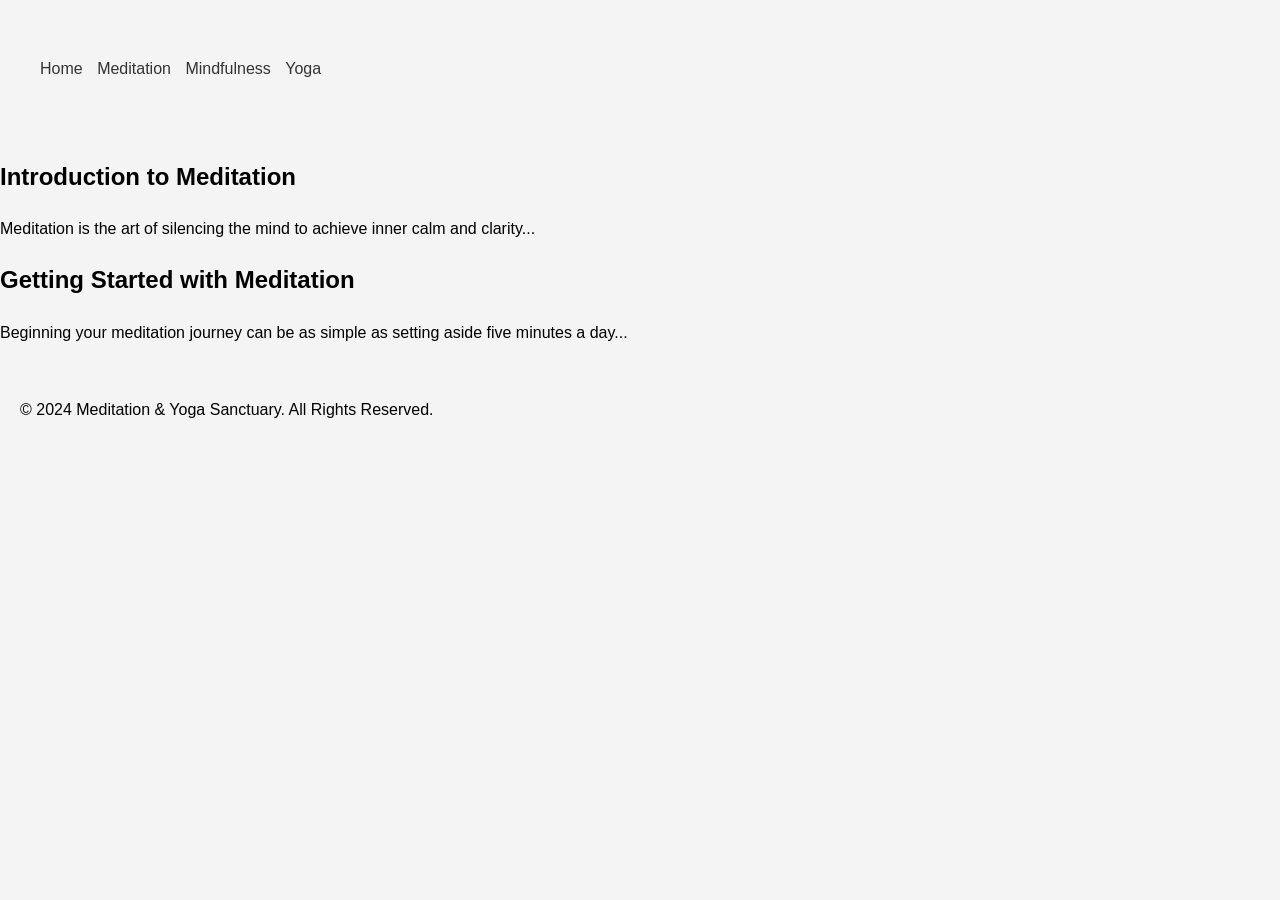
==== meditation.html @ e8f0d59f "updated" ====
<!DOCTYPE html>
<html lang="en">
<head>
    <meta charset="UTF-8">
    <meta name="viewport" content="width=device-width, initial-scale=1.0">
    <title>Meditation Techniques</title>
    <link rel="stylesheet" href="style.css">
</head>
<body>
    <header>
        <div class="container">
            <nav>
                <ul>
                    <li><a href="index.html">Home</a></li>
                    <li><a href="meditation.html">Meditation</a></li>
                    <li><a href="mindfulness.html">Mindfulness</a></li>
                    <li><a href="yoga.html">Yoga</a></li>
                </ul>
            </nav>
        </div>
    </header>

    <div class="container">
        <section id="intro-meditation">
            <h1>Introduction to Meditation</h1>
            <p>Meditation is the art of silencing the mind to achieve inner calm and clarity...</p>
        </section>

        <section id="getting-started">
            <h2>Getting Started with Meditation</h2>
            <p>Beginning your meditation journey can be as simple as setting aside five minutes a day...</p>
        </section>
    </div>

    <footer>
        <p>&copy; 2024 Meditation & Yoga Sanctuary. All Rights Reserved.</p>
    </footer>
</body>
</html>
---- style.css ----
body {
    font-family: Arial, sans-serif;
    line-height: 1.6;
    margin: 0;
    padding: 0;
    background: #f4f4f4;
}

header, nav, main, footer {
    padding: 20px;
}

nav ul {
    list-style: none;
    padding: 0;
}

nav ul li {
    display: inline;
    margin-right: 10px;
}

a {
    text-decoration: none;
    color: #333;
}

@media (max-width: 600px) {
    nav ul li {
        display: block;
        margin-bottom: 10px;
    }
}
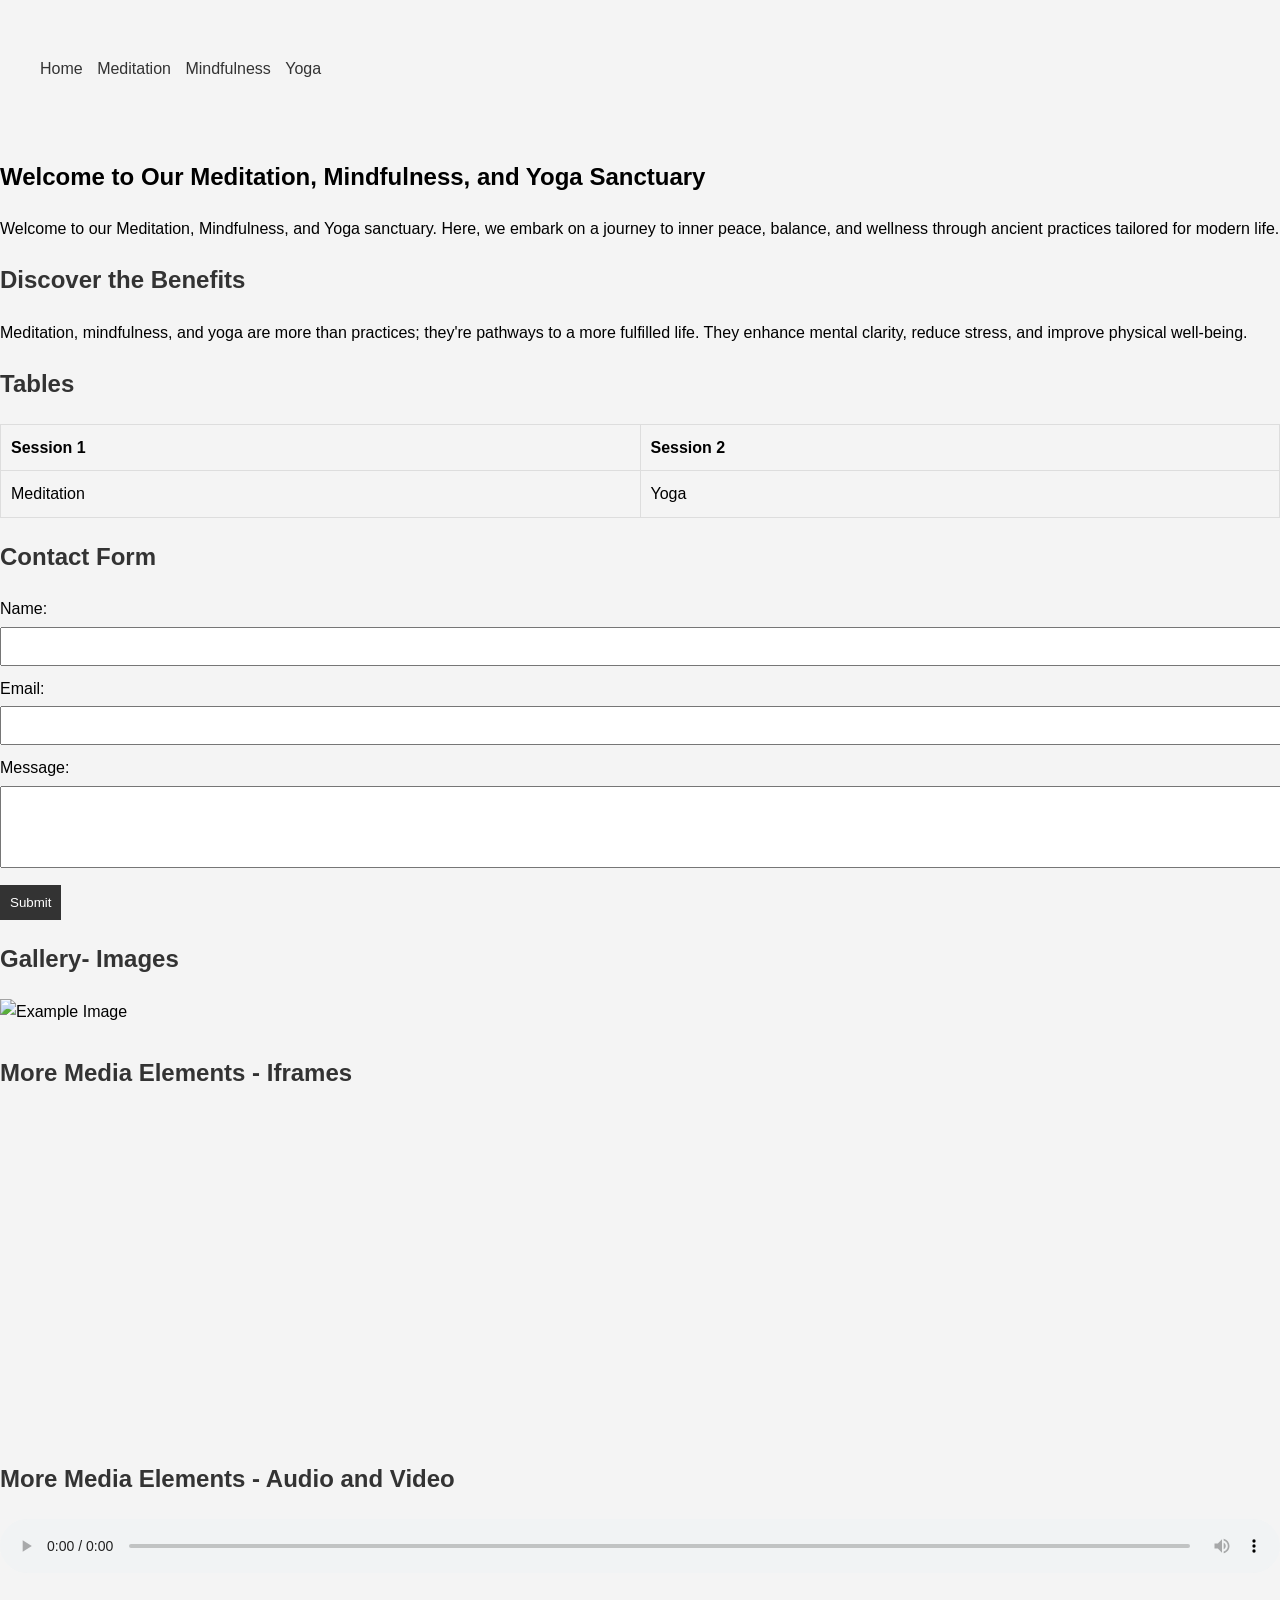
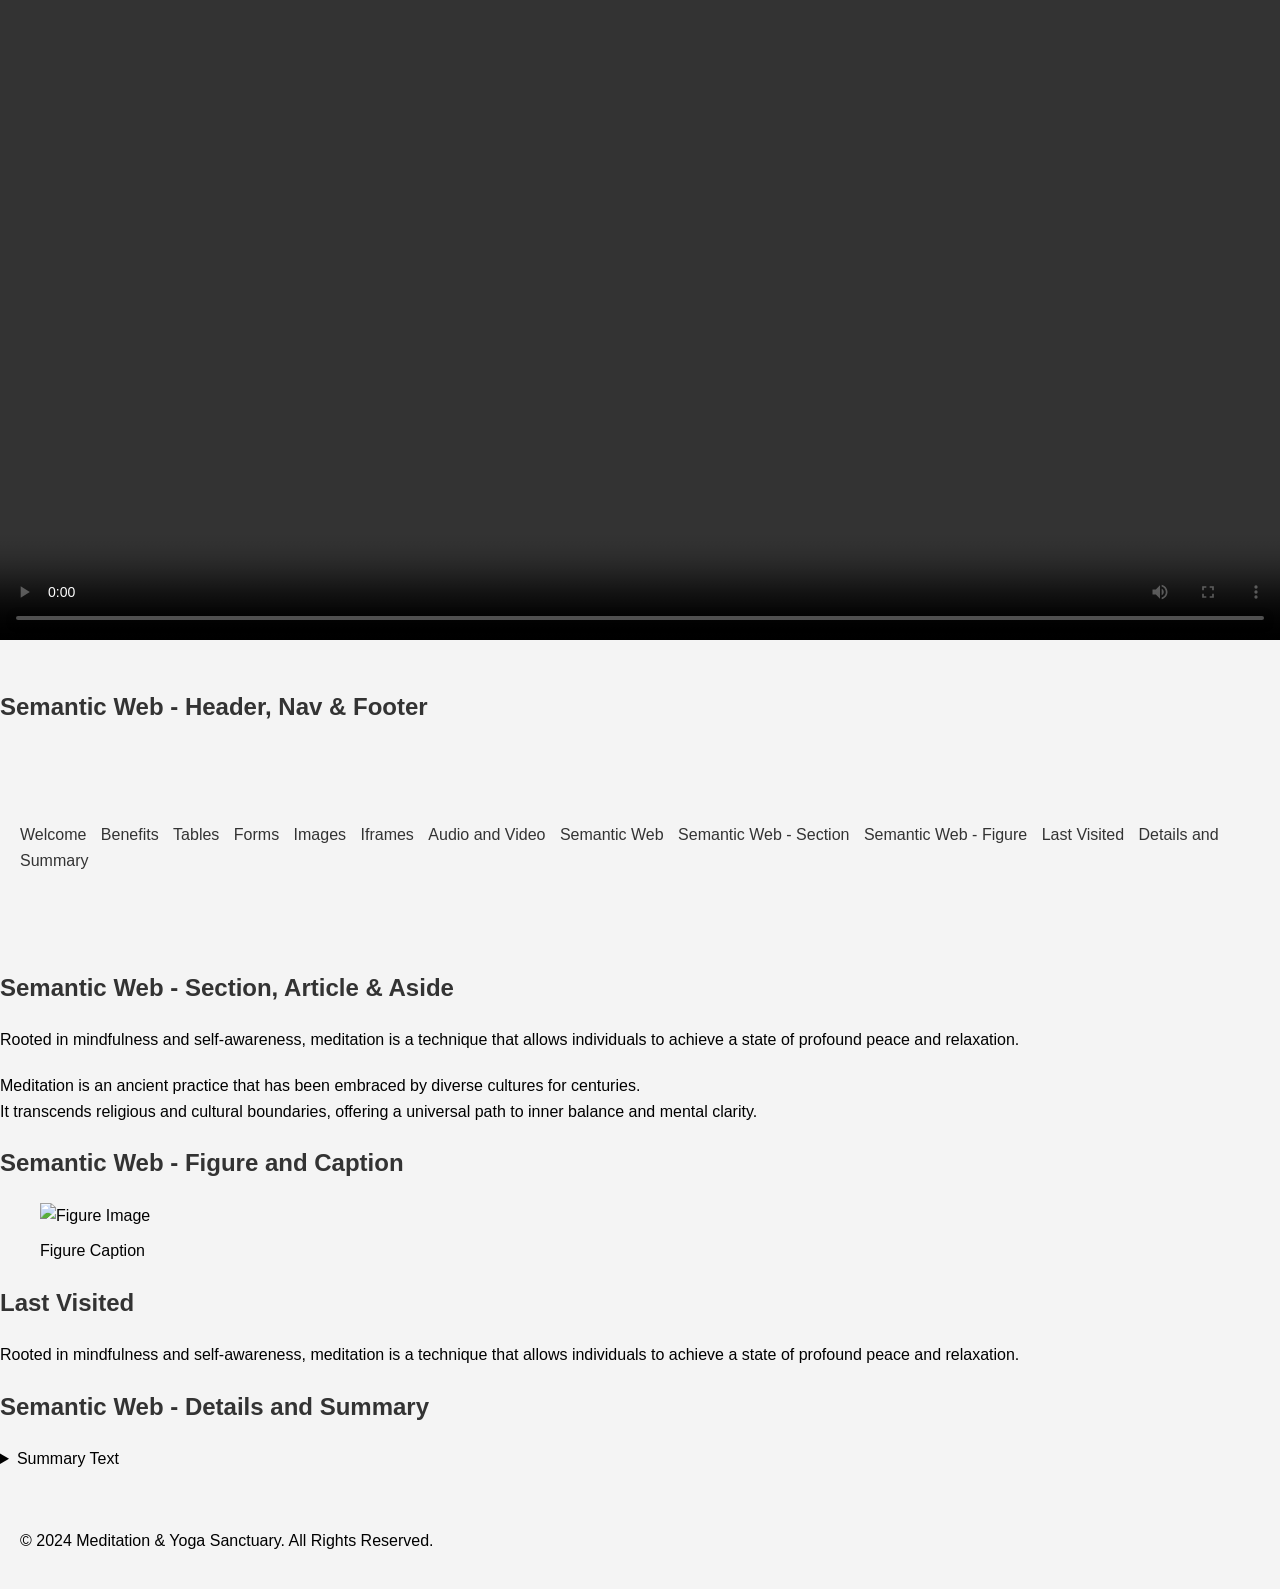
==== commit fe51e513: "Updates" ====
--- a/meditation.html
+++ b/meditation.html
@@ -3,7 +3,7 @@
 <head>
     <meta charset="UTF-8">
     <meta name="viewport" content="width=device-width, initial-scale=1.0">
-    <title>Meditation Techniques</title>
+    <title>Home - Meditation & Yoga</title>
     <link rel="stylesheet" href="style.css">
 </head>
 <body>
@@ -21,14 +21,146 @@
     </header>
 
     <div class="container">
-        <section id="intro-meditation">
-            <h1>Introduction to Meditation</h1>
-            <p>Meditation is the art of silencing the mind to achieve inner calm and clarity...</p>
+        <section id="welcome">
+            <h1>Welcome to Our Meditation, Mindfulness, and Yoga Sanctuary</h1>
+            <p>Welcome to our Meditation, Mindfulness, and Yoga sanctuary. Here, we embark on a journey to inner peace, balance, and wellness through ancient practices tailored for modern life.</p>
         </section>
 
-        <section id="getting-started">
-            <h2>Getting Started with Meditation</h2>
-            <p>Beginning your meditation journey can be as simple as setting aside five minutes a day...</p>
+        <section id="benefits">
+            <h2>Discover the Benefits</h2>
+            <p>Meditation, mindfulness, and yoga are more than practices; they're pathways to a more fulfilled life. They enhance mental clarity, reduce stress, and improve physical well-being.</p>
+        </section>
+
+        <!-- Tables -->
+        <section id="tables">
+            <h2>Tables</h2>
+            <table>
+                <tr>
+                    <th>Session 1</th>
+                    <th>Session 2</th>
+                </tr>
+                <tr>
+                    <td>Meditation </td>
+                    <td>Yoga</td>
+                </tr>
+               
+            </table>
+        </section>
+
+        <!-- Forms -->
+        <section id="forms">
+            <h2>Contact Form</h2>
+            <form>
+                <label for="name">Name:</label>
+                <input type="text" id="name" name="name" required>
+
+                <label for="email">Email:</label>
+                <input type="email" id="email" name="email" required>
+
+                <label for="message">Message:</label>
+                <textarea id="message" name="message" rows="4" required></textarea>
+
+                <button type="submit">Submit</button>
+            </form>
+        </section>
+
+        <!-- Media Elements - Images -->
+        <section id="images">
+            <h2>Gallery- Images</h2>
+            <img src="https://buffer.com/cdn-cgi/image/w=1000,fit=contain,q=90,f=auto/library/content/images/size/w600/2023/10/free-images.jpg" alt="Example Image">
+            
+        </section>
+
+        <!-- More Media Elements - Iframes -->
+        <section id="iframes">
+            <h2>More Media Elements - Iframes</h2>
+            <iframe src="https://www.example.com" frameborder="0" allowfullscreen></iframe>
+                   </section>
+
+        <!-- More Media Elements - Audio and Video -->
+        <section id="audio-video">
+            <h2>More Media Elements - Audio and Video</h2>
+            <audio controls>
+                <source src="audio.mp3" type="audio/mp3">
+                Your browser does not support the audio tag.
+            </audio>
+
+            <video controls>
+                <source src="video.mp4" type="video/mp4">
+                Your browser does not support the video tag.
+            </video>
+                   </section>
+
+        <!-- Semantic Web - Header, Nav & Footer -->
+        <section id="semantic-web">
+            <h2>Semantic Web - Header, Nav & Footer</h2>
+            <header>
+              
+            </header>
+            
+                <nav>
+    <ul>
+        <li><a href="#welcome">Welcome</a></li>
+        <li><a href="#benefits">Benefits</a></li>
+        <li><a href="#tables">Tables</a></li>
+        <li><a href="#forms">Forms</a></li>
+        <li><a href="#images">Images</a></li>
+        <li><a href="#iframes">Iframes</a></li>
+        <li><a href="#audio-video">Audio and Video</a></li>
+        <li><a href="#semantic-web">Semantic Web</a></li>
+        <li><a href="#semantic-web-section">Semantic Web - Section</a></li>
+        <li><a href="#semantic-web-figure">Semantic Web - Figure</a></li>
+        <li><a href="#last-visited">Last Visited</a></li>
+        <li><a href="#details-summary">Details and Summary</a></li>
+    </ul>
+</nav>
+
+            
+            <footer>
+                
+            </footer>
+        </section>
+
+        <!-- Semantic Web - Section, Article & Aside -->
+        <section id="semantic-web-section">
+            <h2>Semantic Web - Section, Article & Aside</h2>
+            <section>
+               Rooted in mindfulness and self-awareness, meditation is a technique that allows individuals to achieve a state of profound peace and relaxation. 
+
+            </section>
+            <article>
+           Meditation is an ancient practice that has been embraced by diverse cultures for centuries.             </article>
+            <aside>
+               It transcends religious and cultural boundaries, offering a universal path to inner balance and mental clarity. 
+            </aside>
+        </section>
+
+        <!-- Semantic Web - Figure and Caption -->
+        <section id="semantic-web-figure">
+            <h2>Semantic Web - Figure and Caption</h2>
+            <figure>
+                <img src="figure.jpg" alt="Figure Image">
+                <figcaption>Figure Caption</figcaption>
+            </figure>
+           
+        </section>
+
+        <!-- Last Visited -->
+        <section id="last-visited">
+            <h2>Last Visited</h2>
+            Rooted in mindfulness and self-awareness, meditation is a technique that allows individuals to achieve a state of profound peace and relaxation. 
+
+        </section>
+
+        <!-- Semantic Web - Details and Summary -->
+        <section id="details-summary">
+            <h2>Semantic Web - Details and Summary</h2>
+            <details>
+                <summary>Summary Text</summary>
+                Rooted in mindfulness and self-awareness, meditation is a technique that allows individuals to achieve a state of profound peace and relaxation. 
+
+            </details>
+           
         </section>
     </div>
 
--- a/style.css
+++ b/style.css
@@ -31,3 +31,75 @@
         margin-bottom: 10px;
     }
 }
+
+
+/* styles for new sections */
+section {
+    margin-bottom: 20px;
+}
+
+h2 {
+    color: #333;
+}
+
+table {
+    width: 100%;
+    border-collapse: collapse;
+    margin-bottom: 20px;
+}
+
+table, th, td {
+    border: 1px solid #ddd;
+}
+
+th, td {
+    padding: 10px;
+    text-align: left;
+}
+
+form {
+    margin-bottom: 20px;
+}
+
+label {
+    display: block;
+    margin-bottom: 5px;
+}
+
+input, select, textarea {
+    width: 100%;
+    padding: 10px;
+    margin-bottom: 10px;
+}
+
+button {
+    padding: 10px;
+    background-color: #333;
+    color: #fff;
+    border: none;
+    cursor: pointer;
+}
+
+button:hover {
+    background-color: #555;
+}
+
+img {
+    max-width: 100%;
+    height: auto;
+    margin-bottom: 10px;
+}
+
+iframe {
+    width: 100%;
+    height: 300px;
+    margin-bottom: 20px;
+}
+
+audio, video {
+    width: 100%;
+    margin-bottom: 20px;
+}
+
+/*
+
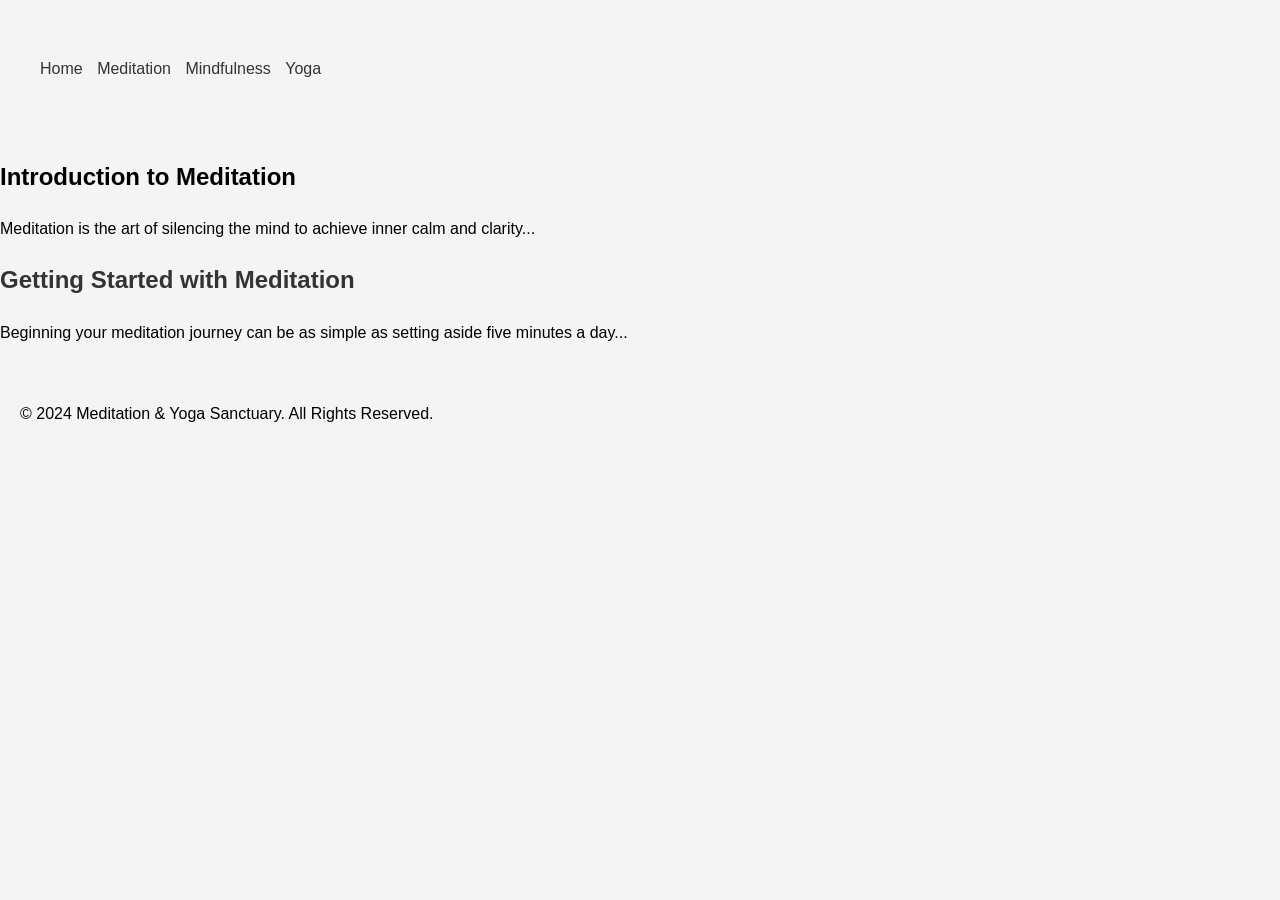
==== commit 44dd8e80: "index changes" ====
--- a/meditation.html
+++ b/meditation.html
@@ -3,7 +3,7 @@
 <head>
     <meta charset="UTF-8">
     <meta name="viewport" content="width=device-width, initial-scale=1.0">
-    <title>Home - Meditation & Yoga</title>
+    <title>Meditation Techniques</title>
     <link rel="stylesheet" href="style.css">
 </head>
 <body>
@@ -21,146 +21,14 @@
     </header>
 
     <div class="container">
-        <section id="welcome">
-            <h1>Welcome to Our Meditation, Mindfulness, and Yoga Sanctuary</h1>
-            <p>Welcome to our Meditation, Mindfulness, and Yoga sanctuary. Here, we embark on a journey to inner peace, balance, and wellness through ancient practices tailored for modern life.</p>
+        <section id="intro-meditation">
+            <h1>Introduction to Meditation</h1>
+            <p>Meditation is the art of silencing the mind to achieve inner calm and clarity...</p>
         </section>
 
-        <section id="benefits">
-            <h2>Discover the Benefits</h2>
-            <p>Meditation, mindfulness, and yoga are more than practices; they're pathways to a more fulfilled life. They enhance mental clarity, reduce stress, and improve physical well-being.</p>
-        </section>
-
-        <!-- Tables -->
-        <section id="tables">
-            <h2>Tables</h2>
-            <table>
-                <tr>
-                    <th>Session 1</th>
-                    <th>Session 2</th>
-                </tr>
-                <tr>
-                    <td>Meditation </td>
-                    <td>Yoga</td>
-                </tr>
-               
-            </table>
-        </section>
-
-        <!-- Forms -->
-        <section id="forms">
-            <h2>Contact Form</h2>
-            <form>
-                <label for="name">Name:</label>
-                <input type="text" id="name" name="name" required>
-
-                <label for="email">Email:</label>
-                <input type="email" id="email" name="email" required>
-
-                <label for="message">Message:</label>
-                <textarea id="message" name="message" rows="4" required></textarea>
-
-                <button type="submit">Submit</button>
-            </form>
-        </section>
-
-        <!-- Media Elements - Images -->
-        <section id="images">
-            <h2>Gallery- Images</h2>
-            <img src="https://buffer.com/cdn-cgi/image/w=1000,fit=contain,q=90,f=auto/library/content/images/size/w600/2023/10/free-images.jpg" alt="Example Image">
-            
-        </section>
-
-        <!-- More Media Elements - Iframes -->
-        <section id="iframes">
-            <h2>More Media Elements - Iframes</h2>
-            <iframe src="https://www.example.com" frameborder="0" allowfullscreen></iframe>
-                   </section>
-
-        <!-- More Media Elements - Audio and Video -->
-        <section id="audio-video">
-            <h2>More Media Elements - Audio and Video</h2>
-            <audio controls>
-                <source src="audio.mp3" type="audio/mp3">
-                Your browser does not support the audio tag.
-            </audio>
-
-            <video controls>
-                <source src="video.mp4" type="video/mp4">
-                Your browser does not support the video tag.
-            </video>
-                   </section>
-
-        <!-- Semantic Web - Header, Nav & Footer -->
-        <section id="semantic-web">
-            <h2>Semantic Web - Header, Nav & Footer</h2>
-            <header>
-              
-            </header>
-            
-                <nav>
-    <ul>
-        <li><a href="#welcome">Welcome</a></li>
-        <li><a href="#benefits">Benefits</a></li>
-        <li><a href="#tables">Tables</a></li>
-        <li><a href="#forms">Forms</a></li>
-        <li><a href="#images">Images</a></li>
-        <li><a href="#iframes">Iframes</a></li>
-        <li><a href="#audio-video">Audio and Video</a></li>
-        <li><a href="#semantic-web">Semantic Web</a></li>
-        <li><a href="#semantic-web-section">Semantic Web - Section</a></li>
-        <li><a href="#semantic-web-figure">Semantic Web - Figure</a></li>
-        <li><a href="#last-visited">Last Visited</a></li>
-        <li><a href="#details-summary">Details and Summary</a></li>
-    </ul>
-</nav>
-
-            
-            <footer>
-                
-            </footer>
-        </section>
-
-        <!-- Semantic Web - Section, Article & Aside -->
-        <section id="semantic-web-section">
-            <h2>Semantic Web - Section, Article & Aside</h2>
-            <section>
-               Rooted in mindfulness and self-awareness, meditation is a technique that allows individuals to achieve a state of profound peace and relaxation. 
-
-            </section>
-            <article>
-           Meditation is an ancient practice that has been embraced by diverse cultures for centuries.             </article>
-            <aside>
-               It transcends religious and cultural boundaries, offering a universal path to inner balance and mental clarity. 
-            </aside>
-        </section>
-
-        <!-- Semantic Web - Figure and Caption -->
-        <section id="semantic-web-figure">
-            <h2>Semantic Web - Figure and Caption</h2>
-            <figure>
-                <img src="figure.jpg" alt="Figure Image">
-                <figcaption>Figure Caption</figcaption>
-            </figure>
-           
-        </section>
-
-        <!-- Last Visited -->
-        <section id="last-visited">
-            <h2>Last Visited</h2>
-            Rooted in mindfulness and self-awareness, meditation is a technique that allows individuals to achieve a state of profound peace and relaxation. 
-
-        </section>
-
-        <!-- Semantic Web - Details and Summary -->
-        <section id="details-summary">
-            <h2>Semantic Web - Details and Summary</h2>
-            <details>
-                <summary>Summary Text</summary>
-                Rooted in mindfulness and self-awareness, meditation is a technique that allows individuals to achieve a state of profound peace and relaxation. 
-
-            </details>
-           
+        <section id="getting-started">
+            <h2>Getting Started with Meditation</h2>
+            <p>Beginning your meditation journey can be as simple as setting aside five minutes a day...</p>
         </section>
     </div>
 
